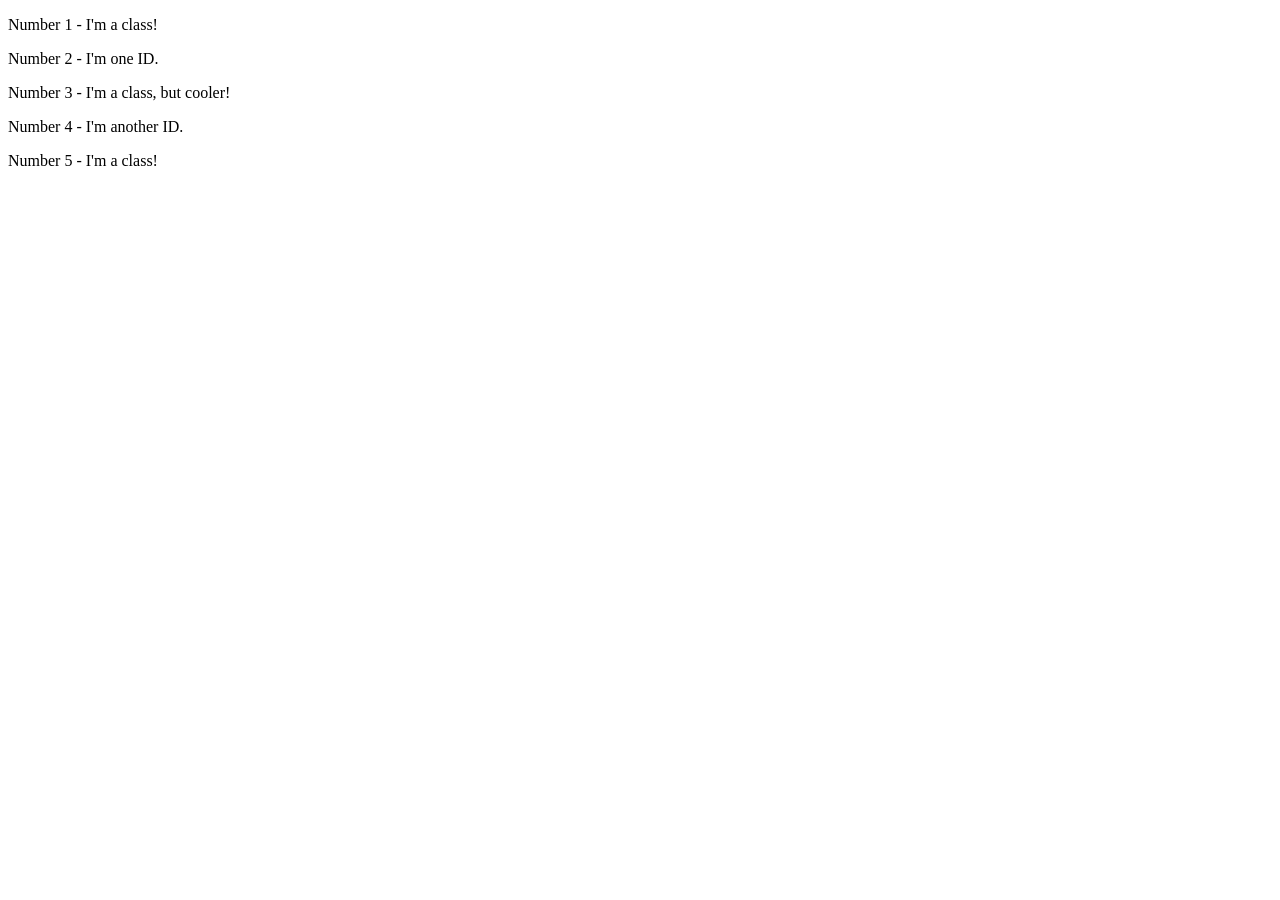
==== css-practice/css-practice-2.html @ 3586d777 "added external css and linked them it css-practice-1. Added css-practice-2.html" ====
<!DOCTYPE html>
<html lang="en">

<head>
    <meta charset="UTF-8">
    <meta http-equiv="X-UA-Compatible" content="IE=edge">
    <meta name="viewport" content="width=device-width, initial-scale=1.0">
    <title>Class and ID Selectors</title>
    <link rel="stylesheet" href="style.css">
</head>

<body>
    <p>Number 1 - I'm a class!</p>
    <div>Number 2 - I'm one ID.</div>
    <p>Number 3 - I'm a class, but cooler!</p>
    <div>Number 4 - I'm another ID.</div>
    <p>Number 5 - I'm a class!</p>
</body>

</html>
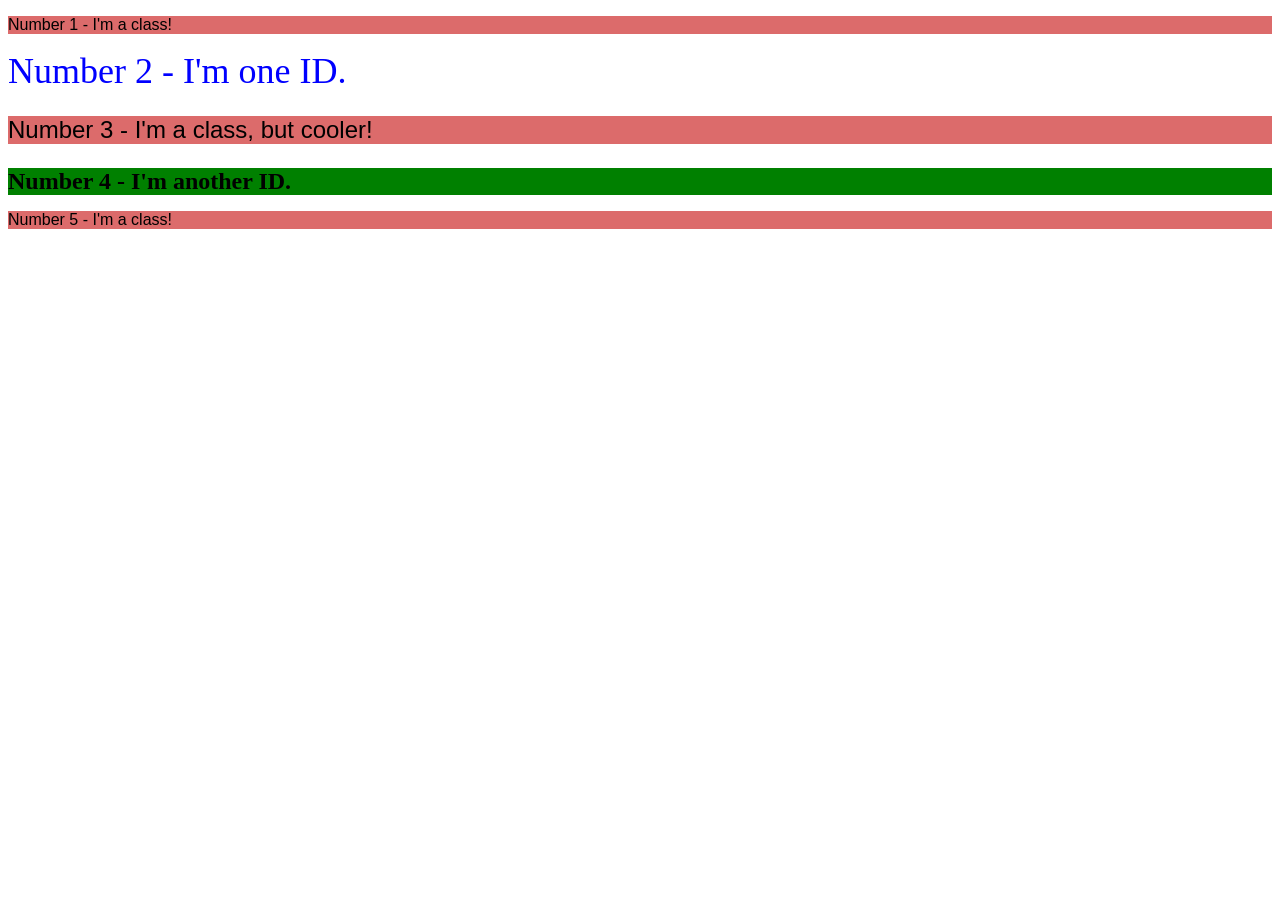
==== commit fc6e1f5b: "Added css practice folders and pages per css exercise" ====
--- a/css-practice/css-practice-2.html
+++ b/css-practice/css-practice-2.html
@@ -6,15 +6,15 @@
     <meta http-equiv="X-UA-Compatible" content="IE=edge">
     <meta name="viewport" content="width=device-width, initial-scale=1.0">
     <title>Class and ID Selectors</title>
-    <link rel="stylesheet" href="style.css">
+    <link rel="stylesheet" href="/css/style-practice.css">
 </head>
 
 <body>
-    <p>Number 1 - I'm a class!</p>
-    <div>Number 2 - I'm one ID.</div>
-    <p>Number 3 - I'm a class, but cooler!</p>
-    <div>Number 4 - I'm another ID.</div>
-    <p>Number 5 - I'm a class!</p>
+    <p class="odd">Number 1 - I'm a class!</p>
+    <div id="second">Number 2 - I'm one ID.</div>
+    <p class="odd third">Number 3 - I'm a class, but cooler!</p>
+    <div id="fourth">Number 4 - I'm another ID.</div>
+    <p class="odd">Number 5 - I'm a class!</p>
 </body>
 
 </html>
--- a/css/style-practice.css
+++ b/css/style-practice.css
@@ -0,0 +1,51 @@
+/*Externall pratice css items -- Foundations 01 */
+
+/* div {
+    background-color: red;
+    color: white;
+    font-size: 32px;
+    text-align: center;
+    font-weight: bold;
+} */
+
+/*End externall pratice css items -- Foundations 01 */
+
+/*Externall pratice css items -- Foundations 02 */
+.odd {
+    background-color: #dc6b6b;
+    font-family: verdana, sans-serif, DejaVu Sans;
+}
+
+#second {
+    color: #0000ff;
+    font-size: 36px;
+}
+
+.third {
+    font-size: 24px;
+}
+
+#fourth {
+    background-color: green;
+    font-size: 24px;
+    font-weight: bold;
+}
+
+/*End externall pratice css items -- Foundations 02 */
+
+/*Externall pratice css items -- Foundations 03 */
+
+.rectangle-1 {
+    background-color: black;
+    color: white;
+}
+
+.rectangle-2 {
+    background-color: yellow;
+}
+
+.rectangle-1,
+.rectangle-2 {
+    font-size: 28px;
+    font-family: Helvetica, 'Times New Roman', sans-serif;
+}
